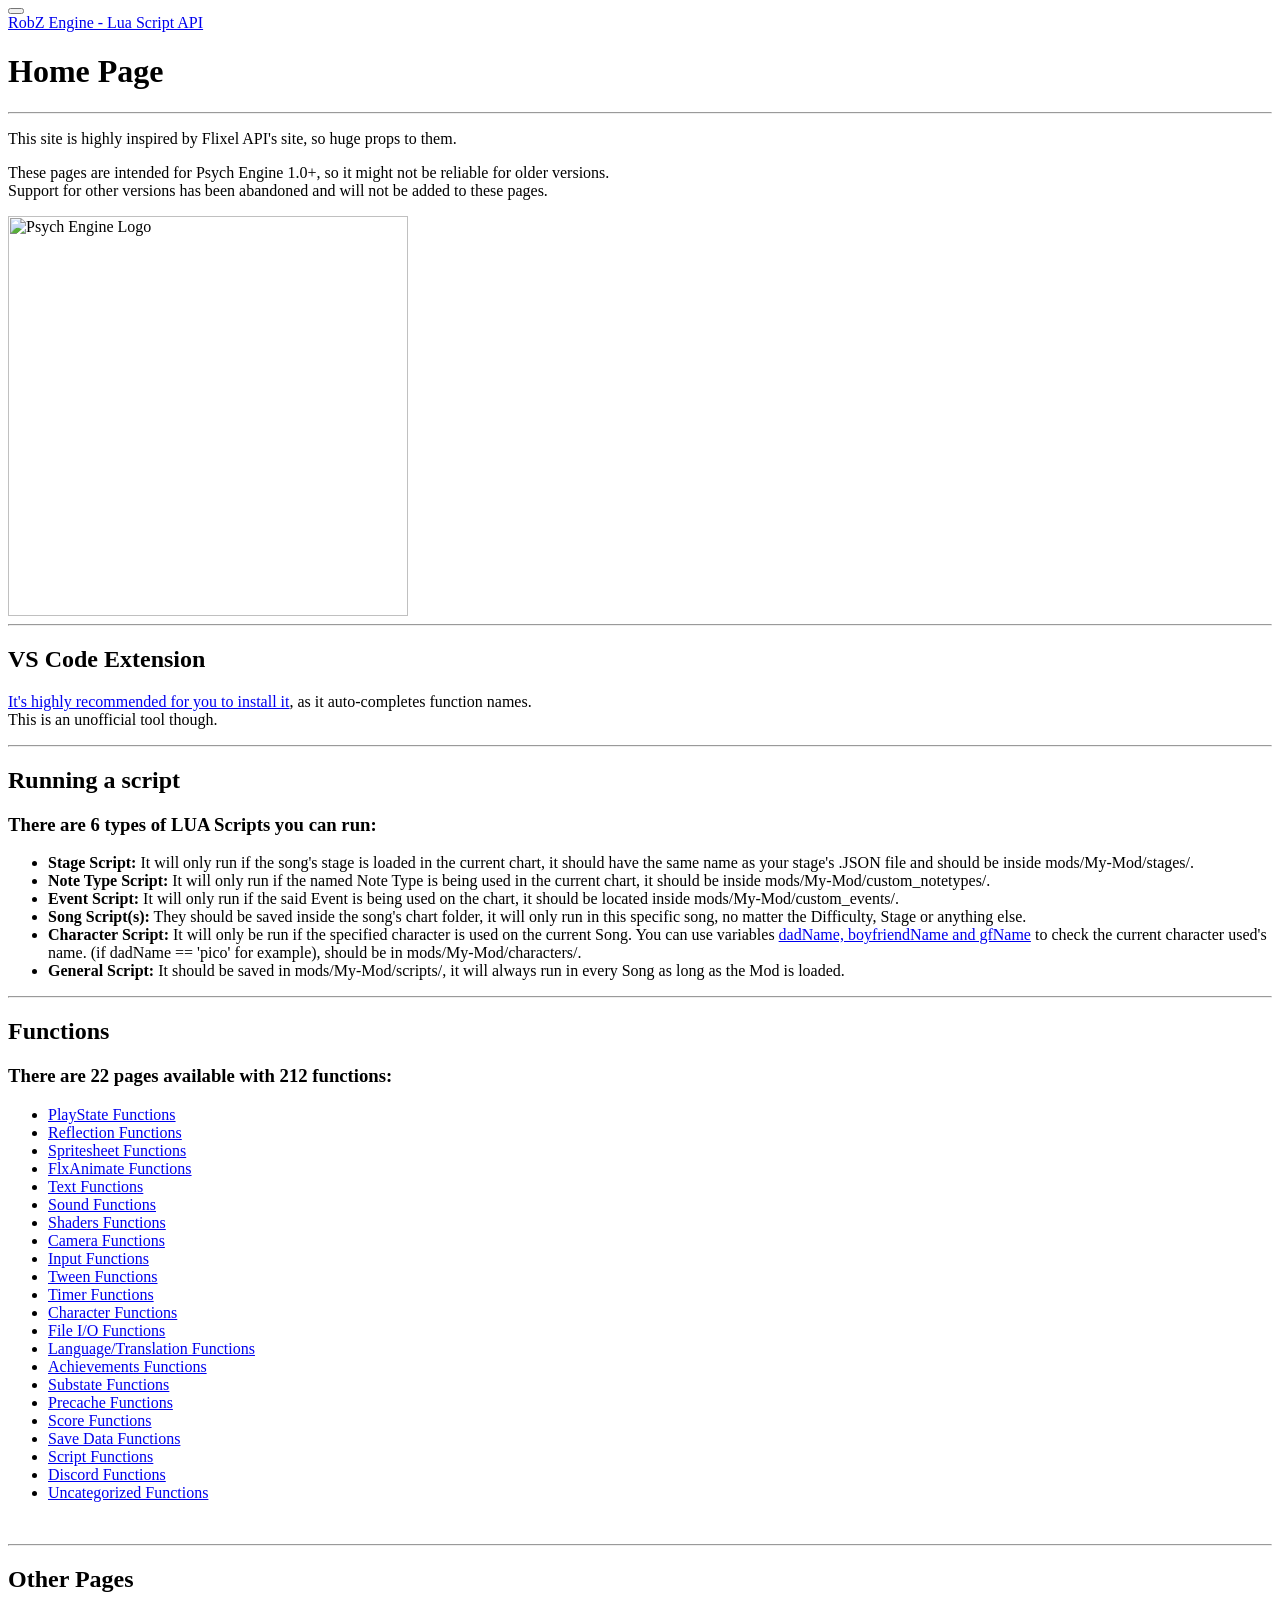
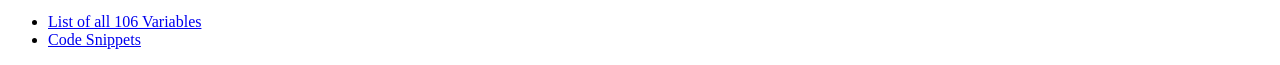
==== index.html @ bfd109ab "Update title and comments for engine name change" ====
<html lang="en">
	<head>
		<meta charset="UTF-8">
		<meta name="viewport" content="width=device-width, initial-scale=1.0">
		<title>RobZ Engine - Lua Script API</title>
		<link rel="stylesheet" href="css/main.css">
		<link rel="stylesheet" href="css/header.css">
		<link rel="stylesheet" href="css/search.css">
		<link rel="stylesheet" href="css/theme.css">
		<!--<link rel="icon" href="assets/icon.ico" type="image/x-icon">-->
	</head>

	<body>
		<!-- Create Search Bar and Theme Boxes-->
		<div class="sidebar"></div>
		<div class="themeBox" onclick="switchTheme()">
			<div class="themeDot"></div>
			<div class="themeDot" style="margin-left: 70px"></div>
			<button class="themeBtn" id="themeSelector"></button>
		</div>

		<!-- Load JavaScript-->
		<script src="js/selector.js"></script>
		<script>createSidebarContent('pages/');</script>
		<script src="js/searchbar.js"></script>
		<script src="js/theme.js"></script>

		<!-- Header -->
		<div class="headerbox">
			<div class="header">
				<a href="index.html">
					<!--<img width="64" src="assets/icon.ico" alt="Psych Engine Logo" draggable="false">-->
					<div class="headertext">RobZ Engine - Lua Script API</div>
				</a>
			</div>
		</div>

		<!-- Page Info -->
		<div class="infobox">
			<h1>Home Page</h1>
			<hr>
			<p>This site is highly inspired by Flixel API's site, so huge props to them.</p>
			<p>These pages are intended for Psych Engine 1.0+, so it might not be reliable for older versions.
			<br>Support for other versions has been abandoned and will not be added to these pages.
			</p>
			<img width="400" src="assets/logo.png" alt="Psych Engine Logo" class="logoImage" draggable="false">
			
			<hr>
			<h2>VS Code Extension</h2>
			<p><a href="https://gamebanana.com/tools/10716">It's highly recommended for you to install it</a>, as it auto-completes function names.
			</br>This is an unofficial tool though.</p>
			<hr>
			<h2>Running a script</h2>
			<h3>There are 6 types of LUA Scripts you can run:</h3>

			<ul class="methoddiv">
				<li class="exampleitem"><b>Stage Script:</b> It will only run if the song's stage is loaded in the current chart, it should have the same name as your stage's .JSON file and should be inside <span class="methodexample">mods/My-Mod/stages/</span>.</li>
				<li class="exampleitem"><b>Note Type Script:</b> It will only run if the named Note Type is being used in the current chart, it should be inside <span class="methodexample">mods/My-Mod/custom_notetypes/</span>.</li>
				<li class="exampleitem"><b>Event Script:</b> It will only run if the said Event is being used on the chart, it should be located inside <span class="methodexample">mods/My-Mod/custom_events/</span>.</li>
				<li class="exampleitem"><b>Song Script(s):</b> They should be saved inside the song's chart folder, it will only run in this specific song, no matter the Difficulty, Stage or anything else.</li>
				<li class="exampleitem"><b>Character Script:</b> It will only be run if the specified character is used on the current Song. You can use variables <a href="pages/variables.html">dadName, boyfriendName and gfName</a> to check the current character used's name. (if dadName == 'pico' for example), should be in <span class="methodexample">mods/My-Mod/characters/</span>.</li>
				<li class="exampleitem"><b>General Script:</b> It should be saved in <span class="methodexample">mods/My-Mod/scripts/</span>, it will always run in every Song as long as the Mod is loaded.</li>
			</ul>
			<hr>
			<h2>Functions</h2>
			<h3>There are 22 pages available with 212 functions:</h3>
			<ul>
				<li><a href="pages/playstate.html">PlayState Functions</a></li>
				<li><a href="pages/reflection.html">Reflection Functions</a></li>
				<li><a href="pages/spritesheet.html">Spritesheet Functions</a></li>
				<li><a href="pages/flxanimate.html">FlxAnimate Functions</a></li>
				<li><a href="pages/text.html">Text Functions</a></li>
				<li><a href="pages/sound.html">Sound Functions</a></li>
				<li><a href="pages/shaders.html">Shaders Functions</a></li>
				<li><a href="pages/camera.html">Camera Functions</a></li>
				<li><a href="pages/input.html">Input Functions</a></li>
				<li><a href="pages/tween.html">Tween Functions</a></li>
				<li><a href="pages/timer.html">Timer Functions</a></li>
				<li><a href="pages/character.html">Character Functions</a></li>
				<li><a href="pages/file.html">File I/O Functions</a></li>
				<li><a href="pages/translations.html">Language/Translation Functions</a></li>
				<li><a href="pages/achievements.html">Achievements Functions</a></li>
				<li><a href="pages/substate.html">Substate Functions</a></li>
				<li><a href="pages/precache.html">Precache Functions</a></li>
				<li><a href="pages/score.html">Score Functions</a></li>
				<li><a href="pages/savedata.html">Save Data Functions</a></li>
				<li><a href="pages/script.html">Script Functions</a></li>
				<li><a href="pages/discord.html">Discord Functions</a></li>
				<li><a href="pages/uncategorized.html">Uncategorized Functions</a></li>
			</ul>
			<br><hr>
			<h2>Other Pages</h2>
			<ul>
				<li><a href="pages/variables.html">List of all 106 Variables</a></li>
				<li><a href="pages/snippets.html">Code Snippets</a></li>
			</ul>
		</div>
	</body>
</html>
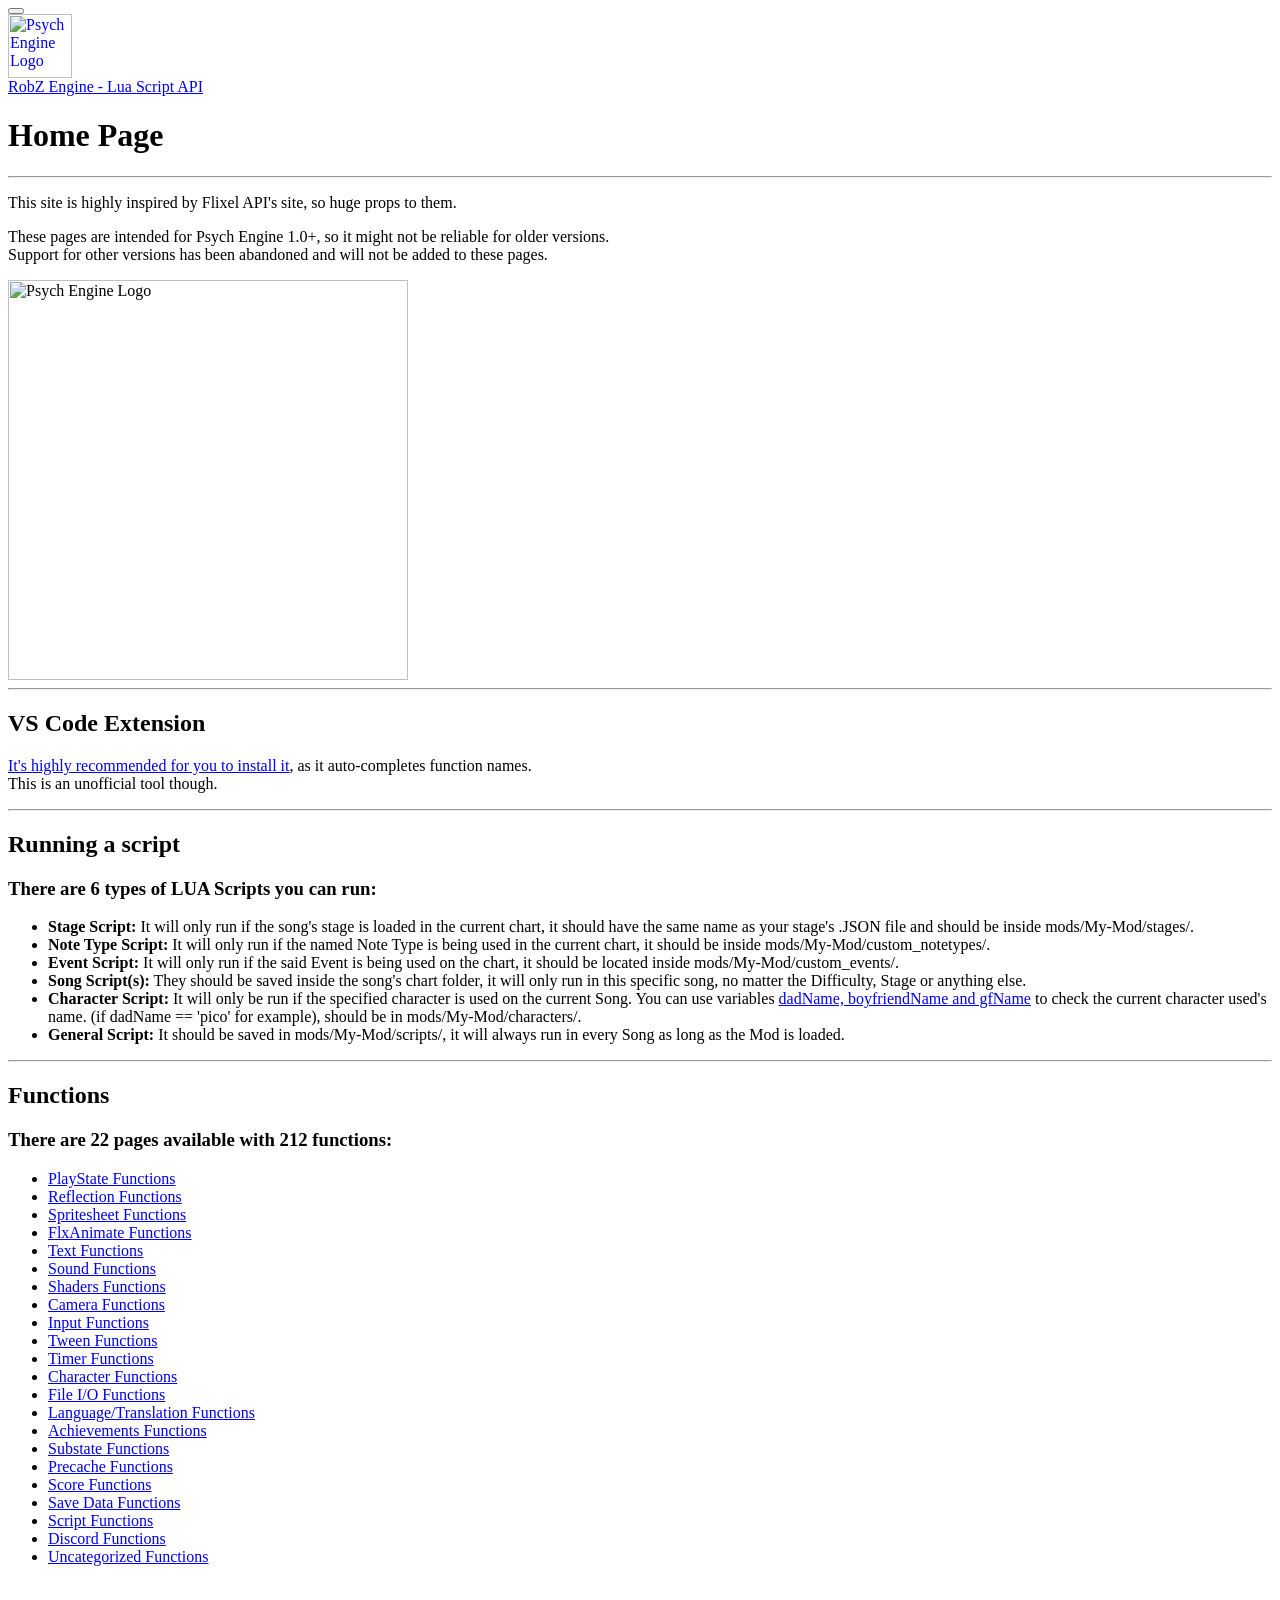
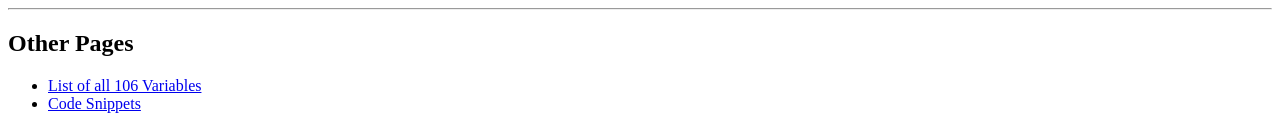
==== commit d6ad685c: "Uncomment favicon and logo image links in HTML" ====
--- a/index.html
+++ b/index.html
@@ -7,7 +7,7 @@
 		<link rel="stylesheet" href="css/header.css">
 		<link rel="stylesheet" href="css/search.css">
 		<link rel="stylesheet" href="css/theme.css">
-		<!--<link rel="icon" href="assets/icon.ico" type="image/x-icon">-->
+		<link rel="icon" href="assets/icon.ico" type="image/x-icon">
 	</head>
 
 	<body>
@@ -29,7 +29,7 @@
 		<div class="headerbox">
 			<div class="header">
 				<a href="index.html">
-					<!--<img width="64" src="assets/icon.ico" alt="Psych Engine Logo" draggable="false">-->
+					<img width="64" src="assets/icon.ico" alt="Psych Engine Logo" draggable="false">
 					<div class="headertext">RobZ Engine - Lua Script API</div>
 				</a>
 			</div>
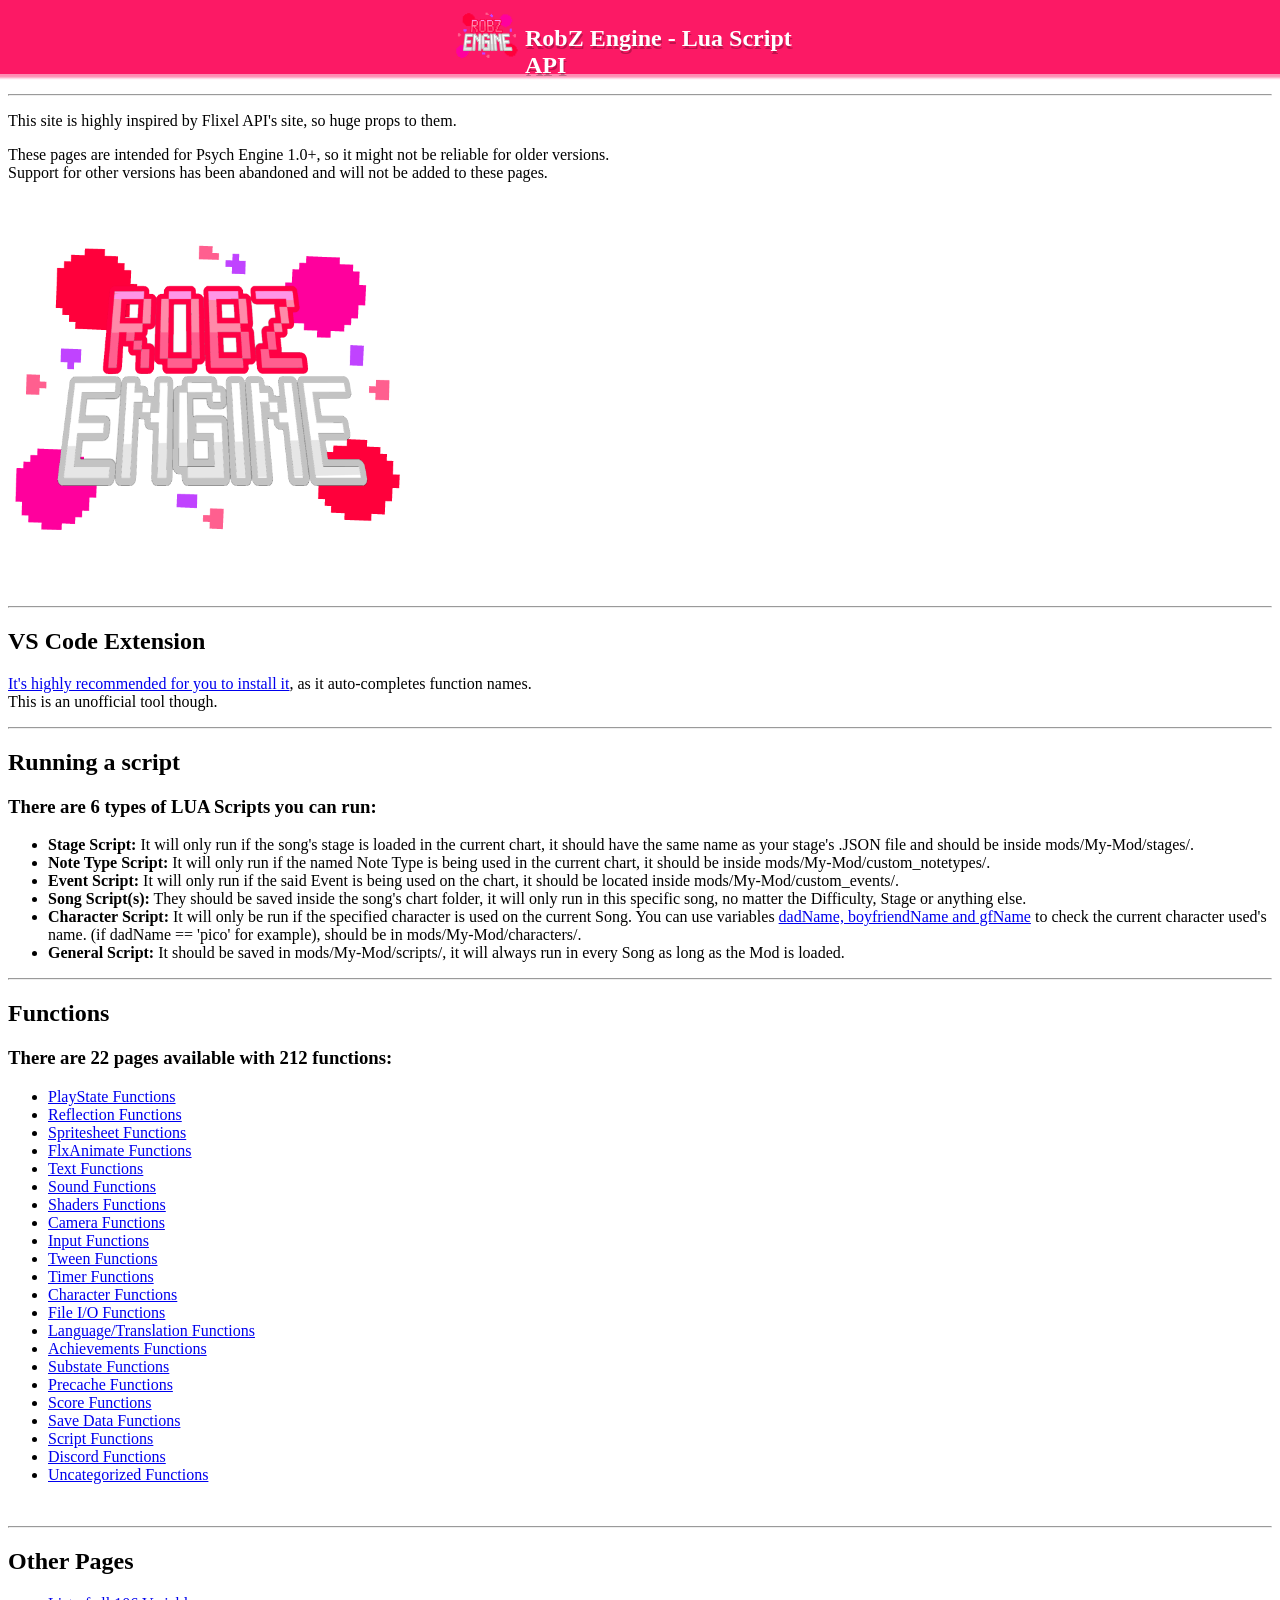
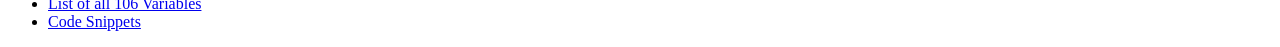
==== commit 9e49e92b: "Update logo alt text from 'Psych Engine' to 'RobZ Engine'" ====
--- a/index.html
+++ b/index.html
@@ -29,7 +29,7 @@
 		<div class="headerbox">
 			<div class="header">
 				<a href="index.html">
-					<img width="64" src="assets/icon.ico" alt="Psych Engine Logo" draggable="false">
+					<img width="64" src="assets/icon.ico" alt="RobZ Engine Logo" draggable="false">
 					<div class="headertext">RobZ Engine - Lua Script API</div>
 				</a>
 			</div>
--- a/css/header.css
+++ b/css/header.css
@@ -0,0 +1,36 @@
+.headerbox
+{
+	width: 100%;
+	height: 64px;
+	position: fixed;
+	background-color: #FC1965;
+	top: 0;
+	left: 0;
+	box-shadow: 0px 2px 2px 2px #FC19657F;
+	padding: 5px;
+	overflow: none;
+}
+
+.headerbox a
+{
+	color: white;
+	text-decoration: none;
+}
+
+.header
+{
+	width: 380px;
+	margin-left: 50%;
+	transform: translateX(-50%);
+}
+
+.headertext
+{
+	font-size: 24px;
+	margin-top: -44px;
+	margin-left: 70px;
+	font-weight: bold;
+	user-select: none;
+	color: white;
+	text-shadow: 1px 2.5px #0000003F;
+}
